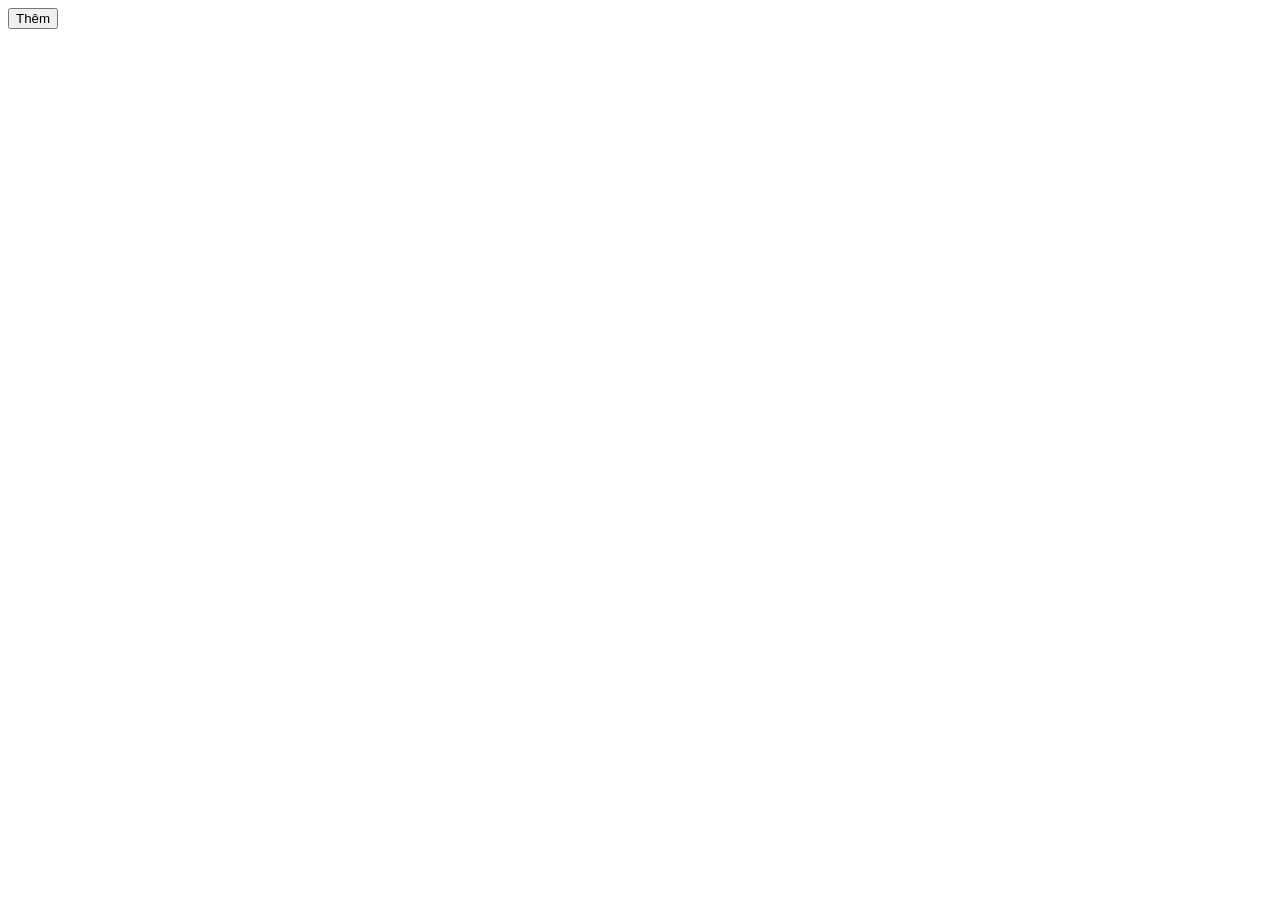
==== html/page6.html @ 9b0d15cc "Add files" ====
﻿<!DOCTYPE html>
<html lang="vi">
	<head>
		<meta charset = "UTF-8">
		<title>Tính học phí</title>
		<link rel="stylesheet" href="../css/style6.css">
	</head>
	<body>
		<div class="container">
			<button type="button" onclick="add()">Thêm</button>
			<div id="content"></div>
		</div>
		<script>
			function add(){
				const content = document.getElementById("content");
				const myRow = document.createElement("div");
				myRow.setAttribute("class", "row");
				const inputMon = document.createElement("input");
				inputMon.setAttribute("type", "text");
				inputMon.setAttribute("placeholder", "Nhập môn");
				inputMon.setAttribute("class", "input-mon");

				const inputSTC = document.createElement("input");
				inputSTC.setAttribute("type", "number");
				inputSTC.setAttribute("placeholder", "Nhập STC");
				inputSTC.setAttribute("class", "input-stc");

				myRow.appendChild(inputMon);
				myRow.appendChild(inputSTC);
				content.appendChild(myRow);
			}
		</script>
	</body>
</html>
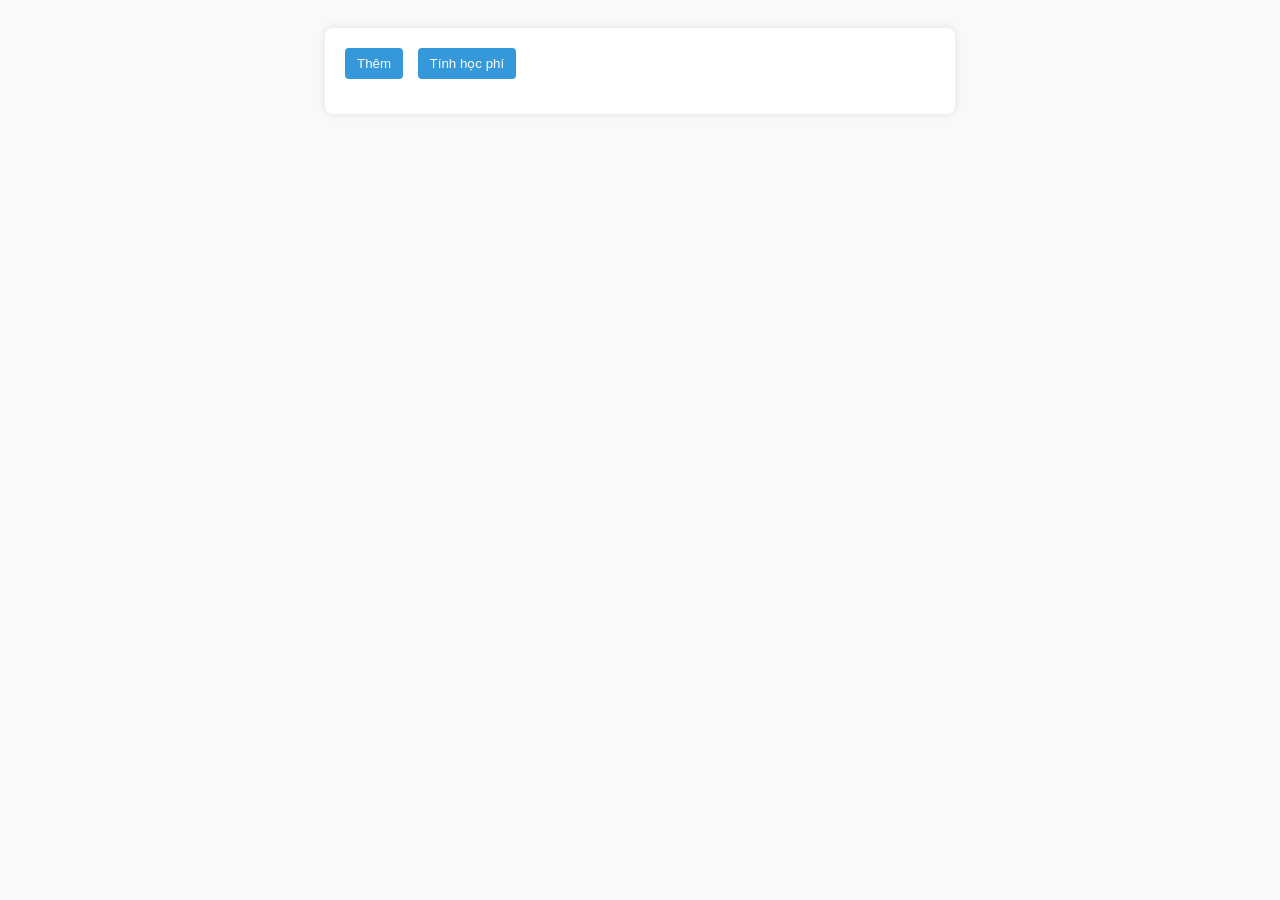
==== commit f0dbbb07: "Update page5 and page6" ====
--- a/html/page6.html
+++ b/html/page6.html
@@ -1,34 +1,85 @@
 ﻿<!DOCTYPE html>
 <html lang="vi">
-	<head>
-		<meta charset = "UTF-8">
-		<title>Tính học phí</title>
-		<link rel="stylesheet" href="../css/style6.css">
-	</head>
-	<body>
-		<div class="container">
-			<button type="button" onclick="add()">Thêm</button>
-			<div id="content"></div>
-		</div>
-		<script>
-			function add(){
-				const content = document.getElementById("content");
-				const myRow = document.createElement("div");
-				myRow.setAttribute("class", "row");
-				const inputMon = document.createElement("input");
-				inputMon.setAttribute("type", "text");
-				inputMon.setAttribute("placeholder", "Nhập môn");
-				inputMon.setAttribute("class", "input-mon");
+<head>
+  <meta charset="UTF-8">
+  <title>Tính học phí</title>
+  <link rel="stylesheet" href="../css/style6.css">
+</head>
+<body>
+  <div class="container">
+    <button type="button" onclick="add()">Thêm</button>
+    <button type="button" onclick="calculate()">Tính học phí</button>
+    <div id="content"></div>
+    <div id="result"></div>
+  </div>
 
-				const inputSTC = document.createElement("input");
-				inputSTC.setAttribute("type", "number");
-				inputSTC.setAttribute("placeholder", "Nhập STC");
-				inputSTC.setAttribute("class", "input-stc");
+  <script>
+    function add(){
+      const content = document.getElementById("content");
+      const myRow = document.createElement("div");
+      myRow.setAttribute("class", "row");
 
-				myRow.appendChild(inputMon);
-				myRow.appendChild(inputSTC);
-				content.appendChild(myRow);
-			}
-		</script>
-	</body>
-</html>+      const inputMon = document.createElement("input");
+      inputMon.setAttribute("type", "text");
+      inputMon.setAttribute("placeholder", "Nhập môn");
+      inputMon.setAttribute("class", "input-mon");
+
+      const inputSTC = document.createElement("input");
+      inputSTC.setAttribute("type", "number");
+      inputSTC.setAttribute("placeholder", "Nhập STC");
+      inputSTC.setAttribute("class", "input-stc");
+
+      const selectMon = document.createElement("select");
+      const option1 = document.createElement("option");
+      option1.value = "CS";
+      option1.text = "Cơ sở";
+      const option2 = document.createElement("option");
+      option2.value = "CN";
+      option2.text = "Chuyên ngành";
+
+      selectMon.appendChild(option1);
+      selectMon.appendChild(option2);
+
+      const btnDel = document.createElement("button");
+      btnDel.innerText = "Xóa";
+      btnDel.setAttribute("type", "button");
+      btnDel.setAttribute("class", "btn-del");
+      btnDel.onclick = function(){
+        content.removeChild(myRow);
+      }
+
+      myRow.appendChild(inputMon);
+      myRow.appendChild(inputSTC);
+      myRow.appendChild(selectMon);
+      myRow.appendChild(btnDel);
+      content.appendChild(myRow);
+    }
+
+    function calculate(){
+      const rows = document.querySelectorAll("#content .row");
+      let totalSTC = 0;
+      let tongHocPhi = 0;
+
+      for (let i = 0; i < rows.length; i++) {
+        const row = rows[i];
+        const stcInput = row.querySelector(".input-stc");
+        const stc = parseInt(stcInput.value) || 0;
+        const selectMon = row.querySelector("select");
+        const loaiMon = selectMon.value;
+
+        totalSTC += stc;
+
+        if (loaiMon === "CS") {
+          tongHocPhi += stc * 500000; // môn cơ sở
+        } else if (loaiMon === "CN") {
+          tongHocPhi += stc * 640000; // môn chuyên ngành
+        }
+      }
+
+      document.getElementById("result").innerText =
+        "Tổng số tín chỉ: " + totalSTC +
+        " | Tổng học phí: " + tongHocPhi.toLocaleString("vi-VN") + " VND";
+    }
+  </script>
+</body>
+</html>
--- a/css/style6.css
+++ b/css/style6.css
@@ -0,0 +1,60 @@
+/* Đặt font và căn giữa nội dung */
+body {
+  font-family: Arial, sans-serif;
+  background-color: #f9f9f9;
+  padding: 20px;
+}
+
+.container {
+  max-width: 600px;
+  margin: auto;
+  background: #fff;
+  padding: 15px;
+  border-radius: 8px;
+  box-shadow: 0 0 8px rgba(0,0,0,0.1);
+}
+
+/* Nút thêm và tính học phí */
+button {
+  margin: 5px;
+  padding: 8px 12px;
+  border: none;
+  border-radius: 4px;
+  background-color: #3498db;
+  color: white;
+  cursor: pointer;
+}
+
+button:hover {
+  background-color: #2980b9;
+}
+
+/* Mỗi dòng nhập liệu */
+.row {
+  display: flex;
+  align-items: center;
+  margin-bottom: 10px;
+}
+
+.input-mon, .input-stc, select {
+  margin-right: 10px;
+  padding: 6px;
+  border: 1px solid #ccc;
+  border-radius: 4px;
+}
+
+/* Nút xóa riêng */
+.btn-del {
+  background-color: #e74c3c;
+}
+
+.btn-del:hover {
+  background-color: #c0392b;
+}
+
+/* Kết quả */
+#result {
+  margin-top: 15px;
+  font-weight: bold;
+  color: #2c3e50;
+}
